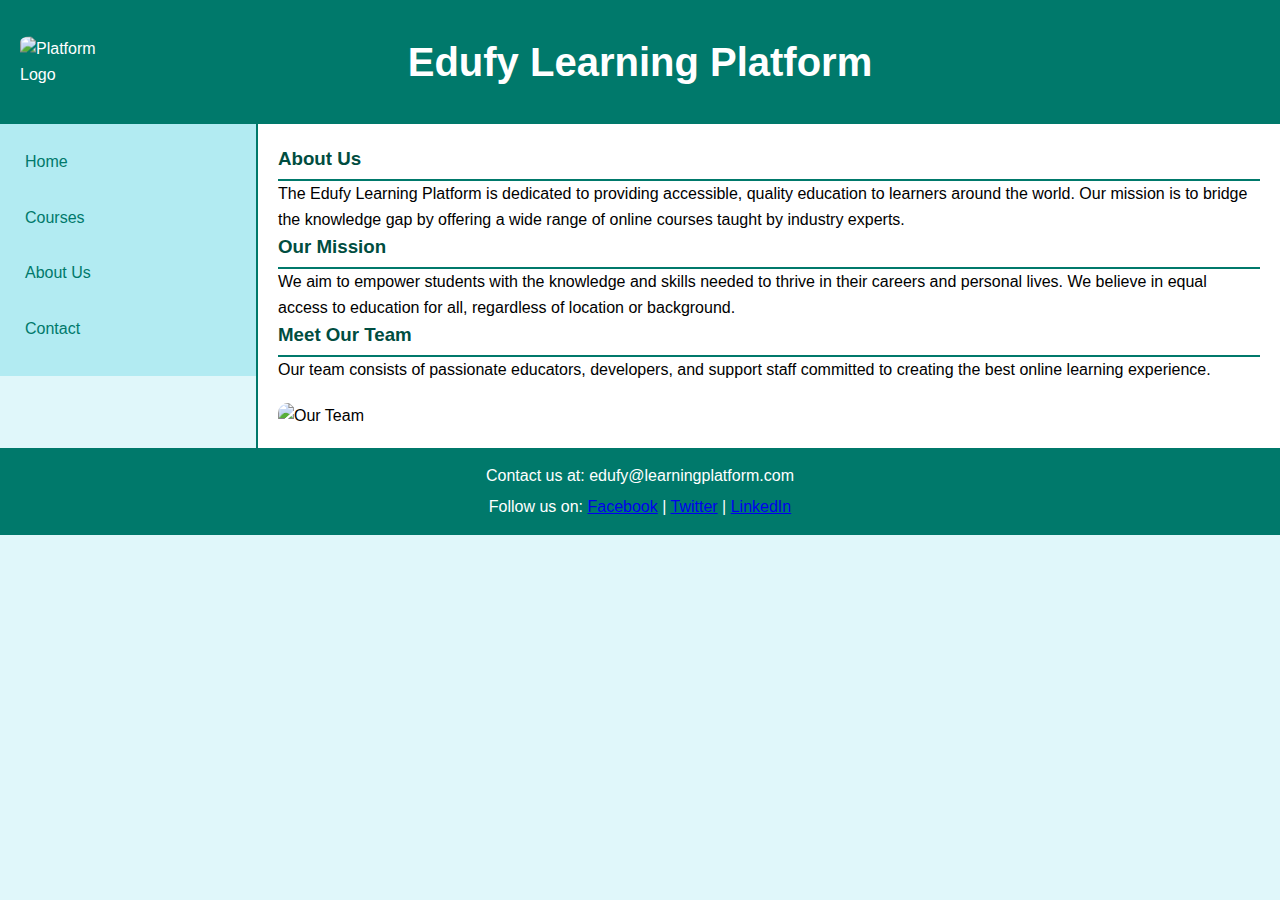
==== about.html @ 0e000351 "initial commit" ====
<!DOCTYPE html>
<html lang="en">
<head>
    <meta charset="UTF-8">
    <meta name="viewport" content="width=device-width, initial-scale=1.0">
    <title>About Us - Edufy Learning Platform</title>
    <link rel="stylesheet" href="style.css">
</head>
<body>

<header>
    <img src="C:\Users\91852\OneDrive\Desktop\OnlineLearningPlatform\images\logo.png.png" alt="Platform Logo" id="logo">
    <h1>Edufy Learning Platform</h1>
</header>

<nav>
    <ul>
        <li><a href="index.html">Home</a></li>
        <li><a href="courses.html">Courses</a></li>
        <li><a href="about.html">About Us</a></li>
        <li><a href="contact.html">Contact</a></li>
    </ul>
</nav>

<main>
    <section>
        <h3>About Us</h3>
        <p>The Edufy Learning Platform is dedicated to providing accessible, quality education to learners around the world. Our mission is to bridge the knowledge gap by offering a wide range of online courses taught by industry experts.</p>
        
        <h3>Our Mission</h3>
        <p>We aim to empower students with the knowledge and skills needed to thrive in their careers and personal lives. We believe in equal access to education for all, regardless of location or background.</p>
        
        <h3>Meet Our Team</h3>
        <p>Our team consists of passionate educators, developers, and support staff committed to creating the best online learning experience.</p>
        <img src="C:\Users\91852\OneDrive\Desktop\OnlineLearningPlatform\images\team.jpg" alt="Our Team" style="width:100%; margin-top:20px; border-radius:10px;">
    </section>
</main>

<footer>
    <p>Contact us at: edufy@learningplatform.com</p>
    <p>Follow us on:
        <a href="#">Facebook</a> |
        <a href="#">Twitter</a> |
        <a href="#">LinkedIn</a>
    </p>
</footer>

</body>
</html>
---- style.css ----
/* Basic Reset */
* {
    margin: 0;
    padding: 0;
    box-sizing: border-box;
}

/* Body */
body {
    font-family: Arial, sans-serif;
    line-height: 1.6;
    background-color: #e0f7fa; /* Light pale blue background for the whole body */
}

/* Header */
header {
    display: flex; /* Use flexbox for layout */
    align-items: center; /* Center logo and text vertically */
    justify-content: center; /* Center content */
    background-color: #00796b; /* Darker teal for header */
    color: white;
    padding: 30px; /* Increased padding for larger header */
    position: relative; /* Allow absolute positioning of the logo */
}

.header-content {
    display: flex; /* Flexbox for logo and title alignment */
    flex-grow: 1; /* Allow content to take available space */
    justify-content: center; /* Center the text */
}

header img {
    max-width: 100px; /* Limit logo width */
    position: absolute; /* Position the logo absolutely */
    left: 20px; /* Distance from the left side */
    top: 50%; /* Center the logo vertically */
    transform: translateY(-50%); /* Adjust for exact centering */
    border-radius: 10%; /* Slightly rounded corners for the logo */
}

header h1 {
    font-size: 2.5em;
}

/* Navigation */
nav {
    float: left;
    width: 20%;
    background-color: #b2ebf2; /* Lighter blue for navigation */
    padding: 15px;
}

nav ul {
    list-style-type: none; /* Remove bullet points */
}

nav ul li {
    margin-bottom: 10px; /* Space between items */
}

nav ul li a {
    text-decoration: none;
    color: #00796b; /* Dark teal link color */
    padding: 10px;
    display: block;
    border-radius: 5px; /* Rounded corners for links */
    transition: background-color 0.3s; /* Smooth transition */
}

nav ul li a:hover {
    background-color: #00796b; /* Darker teal on hover */
    color: white; /* Change text color on hover */
}

/* Main Body */
main {
    float: right;
    width: 80%; /* Main body occupies the remaining space */
    background-color: #ffffff; /* White background */
    padding: 20px;
    border-left: 2px solid #00796b; /* Dark teal left border */
}

/* Section Headings */
main h3 {
    color: #004d40; /* Darker teal for headings */
    border-bottom: 2px solid #00796b; /* Green underline */
    padding-bottom: 5px;
}

/* Footer Section */
footer {
    clear: both; /* Clear floats */
    background-color: #00796b; /* Darker teal background */
    color: white;
    text-align: center;
    padding: 10px;
}

footer p {
    margin: 5px 0; /* Space between footer items */
}

/* Form Styles */
form {
    margin-top: 20px;
}

input[type="text"],
input[type="email"],
textarea {
    width: 100%; /* Full width inputs */
    padding: 10px; /* Inner padding */
    margin: 10px 0; /* Margin for spacing */
    border: 1px solid #ccc; /* Light border */
    border-radius: 5px; /* Rounded corners */
}

input[type="submit"] {
    background-color: #00796b; /* Darker teal for submit button */
    color: white; /* White text */
    padding: 10px; /* Inner padding */
    border: none; /* No border */
    border-radius: 5px; /* Rounded corners */
    cursor: pointer; /* Pointer cursor */
    transition: background-color 0.3s; /* Smooth transition */
}

input[type="submit"]:hover {
    background-color: #004d40; /* Darker teal on hover */
}

/* Responsive Design */
@media (max-width: 768px) {
    nav, main {
        float: none; /* Stack on top of each other */
        width: 100%; /* Full width */
    }
    header, footer {
        text-align: left; /* Align text to left */
    }
}
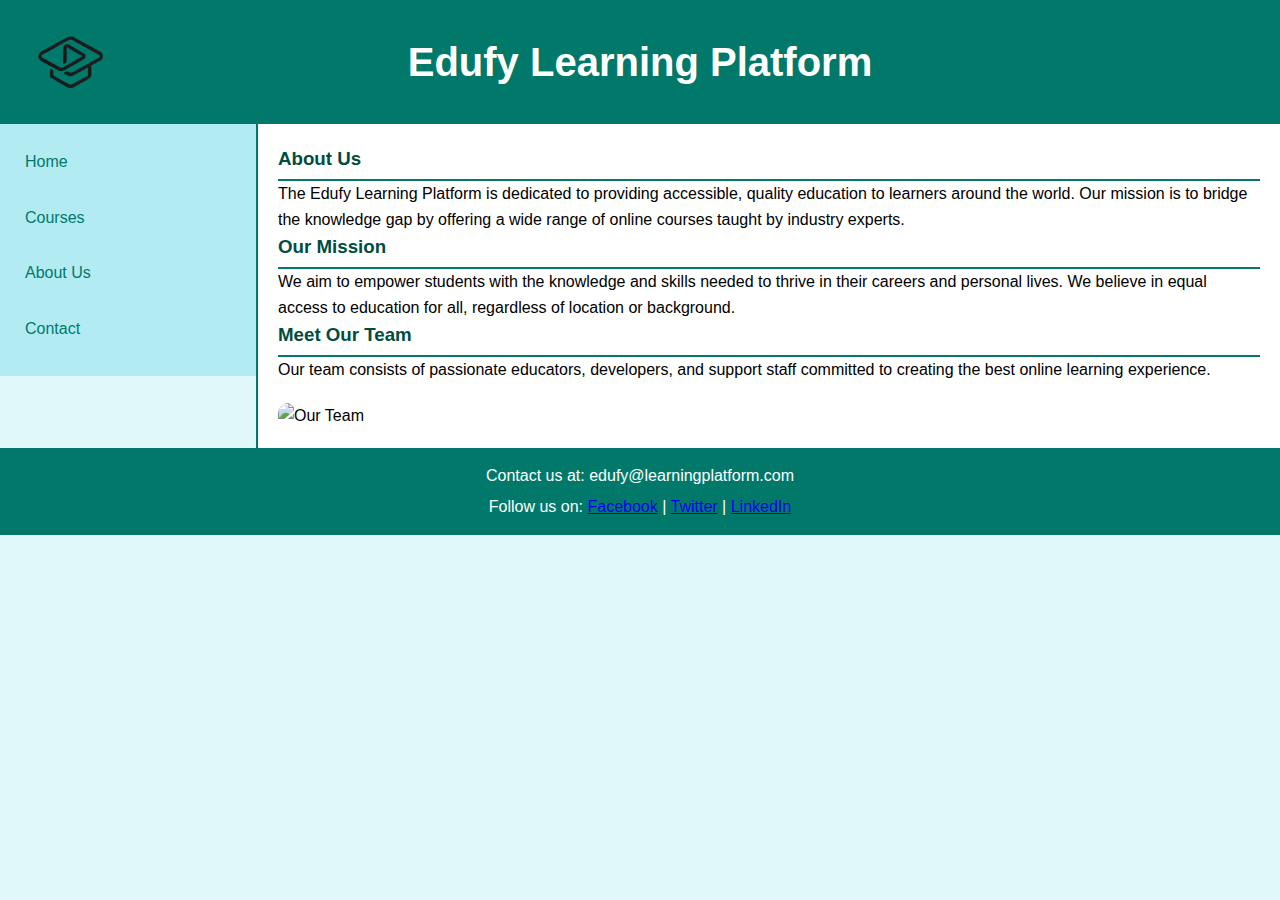
==== commit ba60880a: "Update about.html" ====
--- a/about.html
+++ b/about.html
@@ -1,49 +1,49 @@
-<!DOCTYPE html>
-<html lang="en">
-<head>
-    <meta charset="UTF-8">
-    <meta name="viewport" content="width=device-width, initial-scale=1.0">
-    <title>About Us - Edufy Learning Platform</title>
-    <link rel="stylesheet" href="style.css">
-</head>
-<body>
-
-<header>
-    <img src="C:\Users\91852\OneDrive\Desktop\OnlineLearningPlatform\images\logo.png.png" alt="Platform Logo" id="logo">
-    <h1>Edufy Learning Platform</h1>
-</header>
-
-<nav>
-    <ul>
-        <li><a href="index.html">Home</a></li>
-        <li><a href="courses.html">Courses</a></li>
-        <li><a href="about.html">About Us</a></li>
-        <li><a href="contact.html">Contact</a></li>
-    </ul>
-</nav>
-
-<main>
-    <section>
-        <h3>About Us</h3>
-        <p>The Edufy Learning Platform is dedicated to providing accessible, quality education to learners around the world. Our mission is to bridge the knowledge gap by offering a wide range of online courses taught by industry experts.</p>
-        
-        <h3>Our Mission</h3>
-        <p>We aim to empower students with the knowledge and skills needed to thrive in their careers and personal lives. We believe in equal access to education for all, regardless of location or background.</p>
-        
-        <h3>Meet Our Team</h3>
-        <p>Our team consists of passionate educators, developers, and support staff committed to creating the best online learning experience.</p>
-        <img src="C:\Users\91852\OneDrive\Desktop\OnlineLearningPlatform\images\team.jpg" alt="Our Team" style="width:100%; margin-top:20px; border-radius:10px;">
-    </section>
-</main>
-
-<footer>
-    <p>Contact us at: edufy@learningplatform.com</p>
-    <p>Follow us on:
-        <a href="#">Facebook</a> |
-        <a href="#">Twitter</a> |
-        <a href="#">LinkedIn</a>
-    </p>
-</footer>
-
-</body>
-</html>
+<!DOCTYPE html>
+<html lang="en">
+<head>
+    <meta charset="UTF-8">
+    <meta name="viewport" content="width=device-width, initial-scale=1.0">
+    <title>About Us - Edufy Learning Platform</title>
+    <link rel="stylesheet" href="style.css">
+</head>
+<body>
+
+<header>
+    <img src="images/logo.png.png" alt="Platform Logo" id="logo">
+    <h1>Edufy Learning Platform</h1>
+</header>
+
+<nav>
+    <ul>
+        <li><a href="index.html">Home</a></li>
+        <li><a href="courses.html">Courses</a></li>
+        <li><a href="about.html">About Us</a></li>
+        <li><a href="contact.html">Contact</a></li>
+    </ul>
+</nav>
+
+<main>
+    <section>
+        <h3>About Us</h3>
+        <p>The Edufy Learning Platform is dedicated to providing accessible, quality education to learners around the world. Our mission is to bridge the knowledge gap by offering a wide range of online courses taught by industry experts.</p>
+        
+        <h3>Our Mission</h3>
+        <p>We aim to empower students with the knowledge and skills needed to thrive in their careers and personal lives. We believe in equal access to education for all, regardless of location or background.</p>
+        
+        <h3>Meet Our Team</h3>
+        <p>Our team consists of passionate educators, developers, and support staff committed to creating the best online learning experience.</p>
+        <img src="C:\Users\91852\OneDrive\Desktop\OnlineLearningPlatform\images\team.jpg" alt="Our Team" style="width:100%; margin-top:20px; border-radius:10px;">
+    </section>
+</main>
+
+<footer>
+    <p>Contact us at: edufy@learningplatform.com</p>
+    <p>Follow us on:
+        <a href="#">Facebook</a> |
+        <a href="#">Twitter</a> |
+        <a href="#">LinkedIn</a>
+    </p>
+</footer>
+
+</body>
+</html>
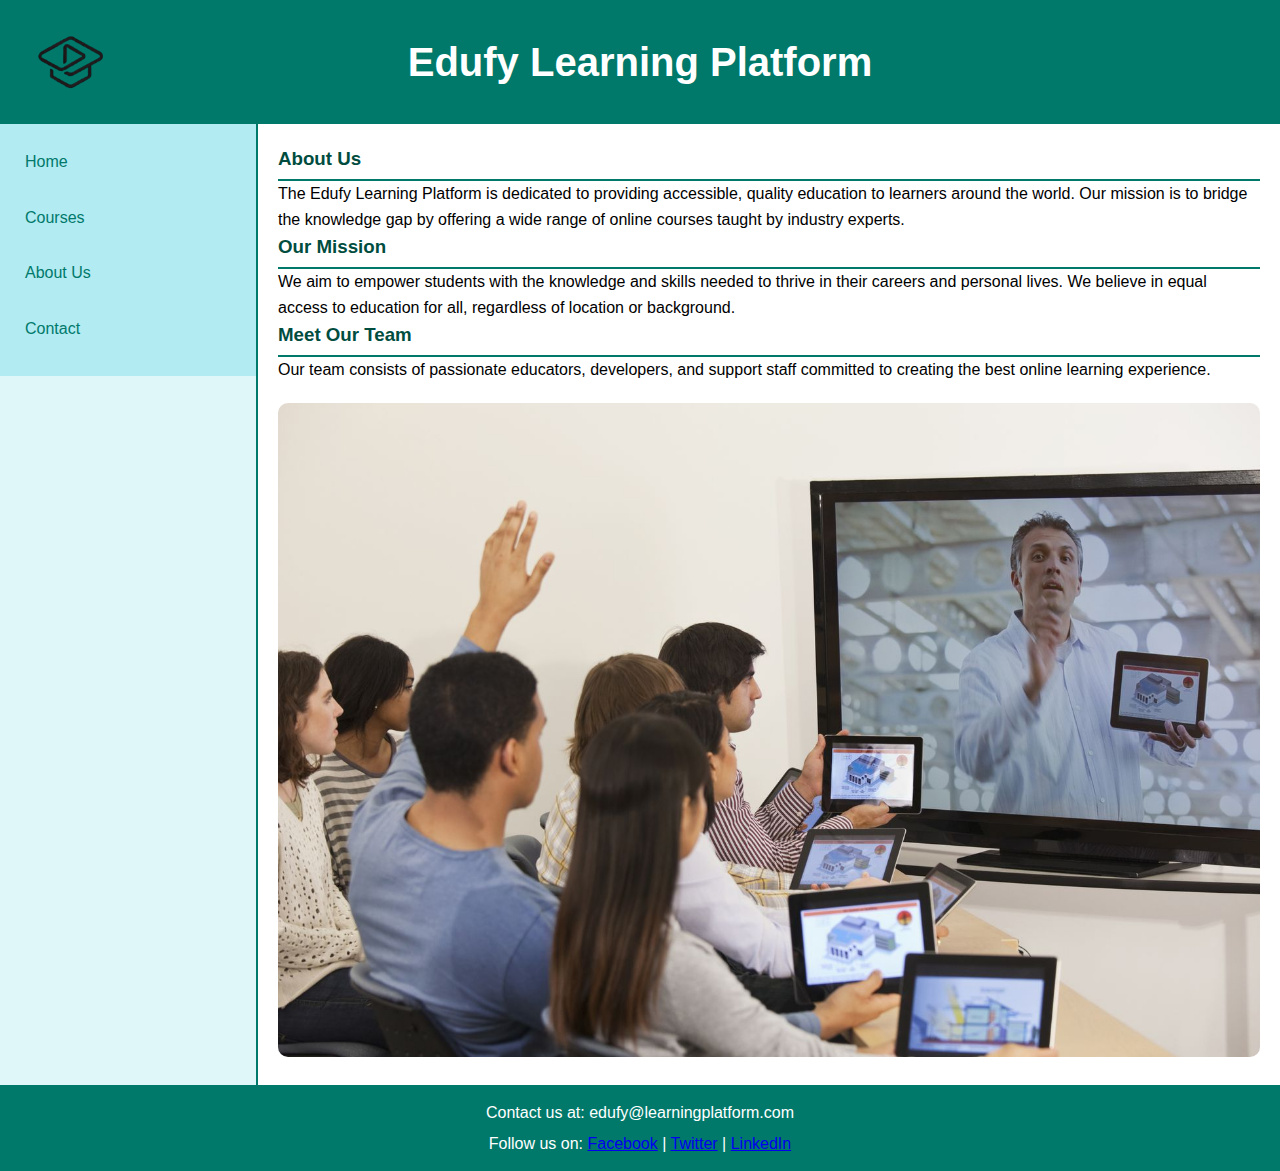
==== commit 5f684dbf: "Update about.html" ====
--- a/about.html
+++ b/about.html
@@ -32,7 +32,7 @@
         
         <h3>Meet Our Team</h3>
         <p>Our team consists of passionate educators, developers, and support staff committed to creating the best online learning experience.</p>
-        <img src="C:\Users\91852\OneDrive\Desktop\OnlineLearningPlatform\images\team.jpg" alt="Our Team" style="width:100%; margin-top:20px; border-radius:10px;">
+        <img src="images/team.jpg" alt="Our Team" style="width:100%; margin-top:20px; border-radius:10px;">
     </section>
 </main>
 
